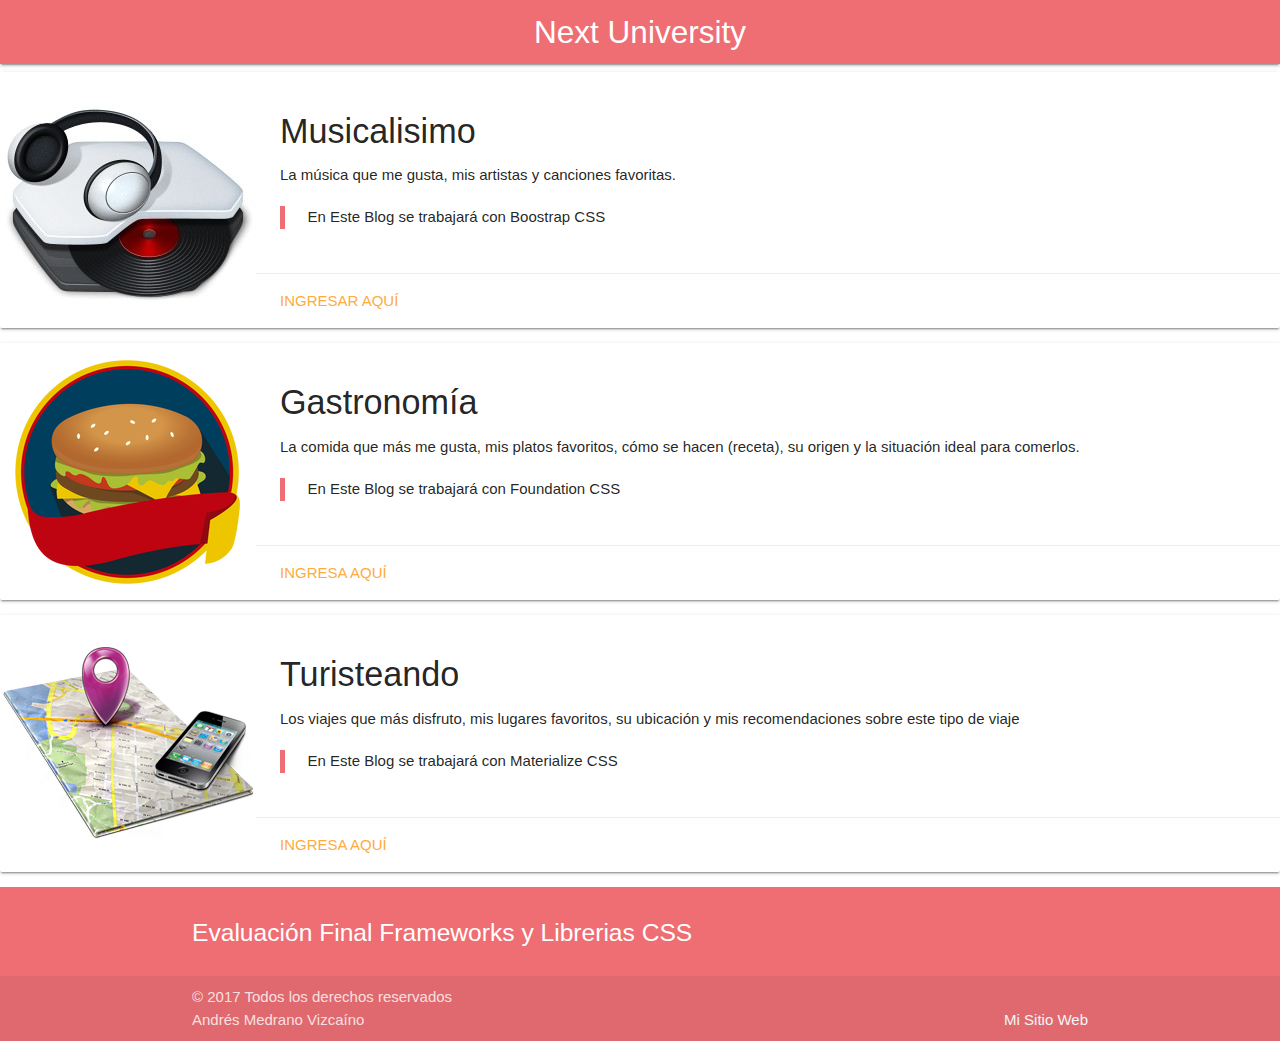
==== index.html @ 8d1fb63c "Inicio Proyecto Evaluación Final Frameworks y CSS" ====
<!DOCTYPE html>
<html>

<head>
	<meta charset="utf-8">
	<meta name="viewport" content="width=device-width initial-scale=1">
	<meta name="mobile-web-app-capable" content="yes">
	<title>NextU - Frameworks y Librerias CSS</title>
	<link rel="stylesheet" type="text/css" href="css/materialize/materialize.min.css">
	<link href="https://fonts.googleapis.com/icon?family=Material+Icons" rel="stylesheet">
</head>

<body>
	<nav>
		<div class="nav-wrapper">
			<a href="index.html" class="brand-logo center">Next University</a>
		</div>
	</nav>


	<section>
		<div class="col s12 m7">
	    <div class="card horizontal">
	      <div class="card-image">
	        <img src="img/music-card.jpg">
	      </div>
	      <div class="card-stacked">
	        <div class="card-content">
	          <h4><p>Musicalisimo</p></h4>
						<p>La música que me gusta, mis artistas y canciones favoritas.</p>
						<blockquote>
							En Este Blog se trabajará con Boostrap CSS
						</blockquote>
	        </div>
	        <div class="card-action">
	          <a href="musica.html">Ingresar Aquí</a>
	        </div>
	      </div>
	    </div>
	  </div>
		<div class="col s12 m7">
			<div class="card horizontal">
				<div class="card-image">
					<img src="img/comida-card.png">
				</div>
				<div class="card-stacked">
					<div class="card-content">
						<h4><p>Gastronomía</p></h4>
						<p>La comida que más me gusta, mis platos favoritos, cómo se hacen (receta), su origen y la situación ideal para comerlos.</p>
						<blockquote>
							En Este Blog se trabajará con Foundation CSS
						</blockquote>
					</div>
					<div class="card-action">
						<a href="gastronomia.html">Ingresa Aquí</a>
					</div>
				</div>
			</div>
		</div>
		<div class="col s12 m7">
			<div class="card horizontal">
				<div class="card-image">
					<img src="img/turismo-card.png">
				</div>
				<div class="card-stacked">
					<div class="card-content">
						<h4><p>Turisteando</p></h4>
						<p>Los viajes que más disfruto, mis lugares favoritos, su ubicación y mis recomendaciones sobre este tipo de viaje</p>
						<blockquote>
							En Este Blog se trabajará con Materialize CSS
						</blockquote>
					</div>
					<div class="card-action">
						<a href="turismo.html">Ingresa Aquí</a>
					</div>
				</div>
			</div>
		</div>

	</section>



	<footer class="page-footer">
		<div class="container">
			<div class="row">
				<div class="col 16 s12">
					<h5 class="white-text">Evaluación Final Frameworks y Librerias CSS</h5>
				</div>
			</div>
		</div>
		<div class="footer-copyright">
			<div class="container">
				© 2017 Todos los derechos reservados <br> Andrés Medrano Vizcaíno
				<a class="grey-text text-lighten-4 right" href="http://www.softech.com.ec" target="blank">Mi Sitio Web</a>
			</div>
		</div>
	</footer>

	<script type="text/javascript" src="js/materialize/materialize.min.js"></script>
</body>

</html>
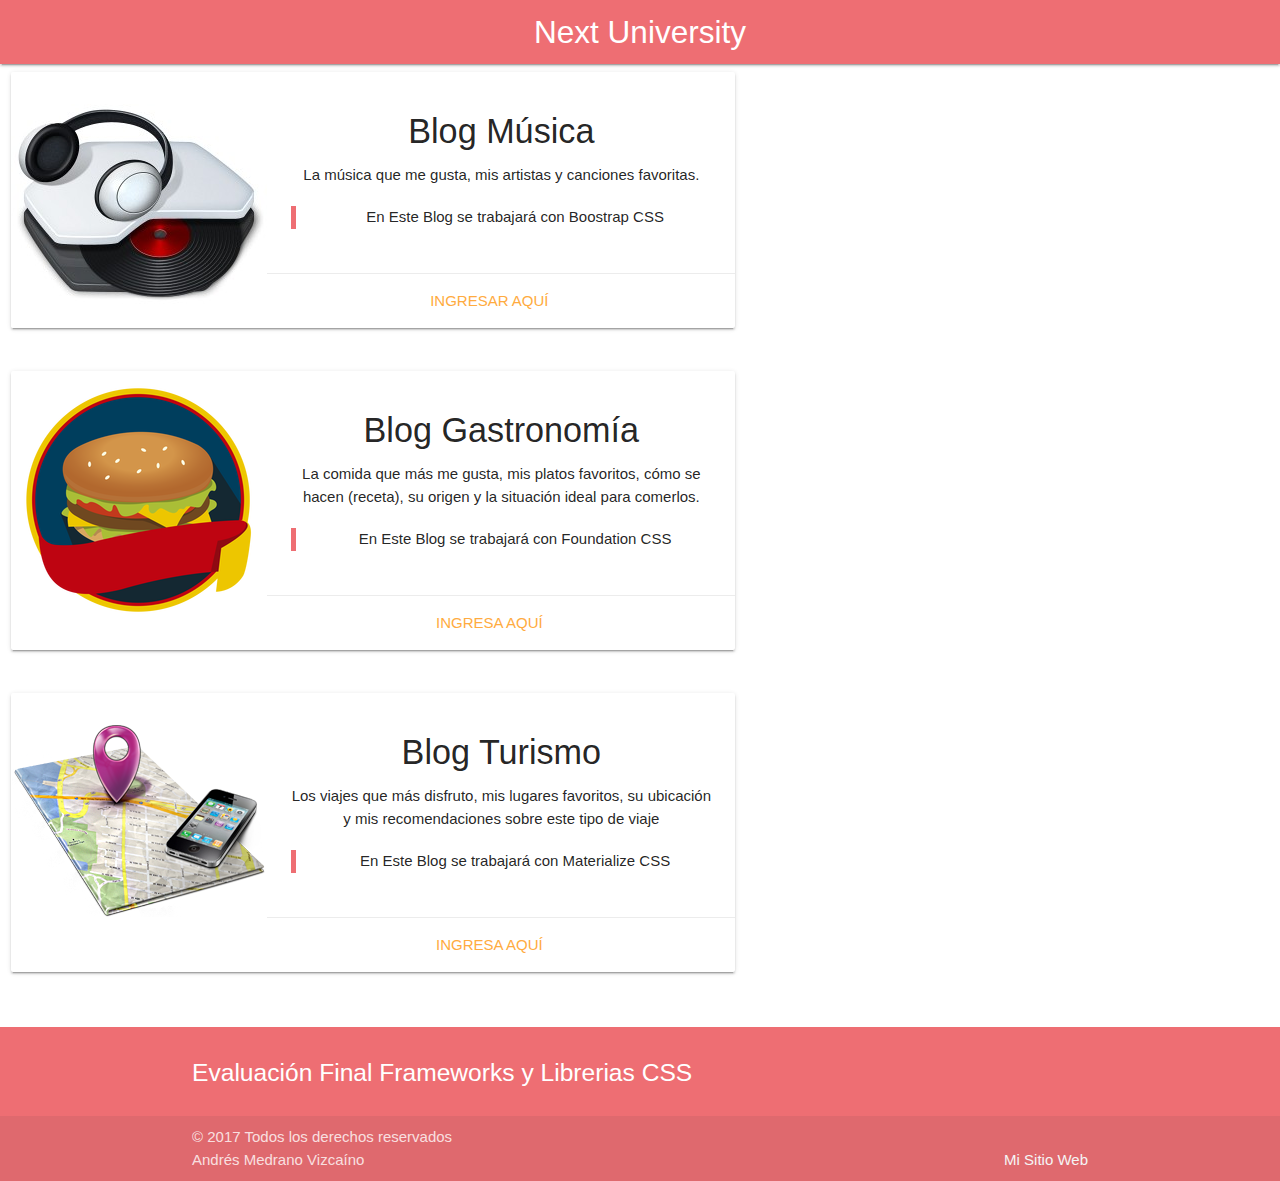
==== commit c74ef5e7: "Cambio en Diseño Inicial" ====
--- a/index.html
+++ b/index.html
@@ -7,6 +7,7 @@
 	<meta name="mobile-web-app-capable" content="yes">
 	<title>NextU - Frameworks y Librerias CSS</title>
 	<link rel="stylesheet" type="text/css" href="css/materialize/materialize.min.css">
+	<link rel="stylesheet" href="css/estilos_personalizados.css">
 	<link href="https://fonts.googleapis.com/icon?family=Material+Icons" rel="stylesheet">
 </head>
 
@@ -18,68 +19,71 @@
 	</nav>
 
 
-	<section>
-		<div class="col s12 m7">
-	    <div class="card horizontal">
-	      <div class="card-image">
-	        <img src="img/music-card.jpg">
-	      </div>
-	      <div class="card-stacked">
-	        <div class="card-content">
-	          <h4><p>Musicalisimo</p></h4>
-						<p>La música que me gusta, mis artistas y canciones favoritas.</p>
-						<blockquote>
-							En Este Blog se trabajará con Boostrap CSS
-						</blockquote>
-	        </div>
-	        <div class="card-action">
-	          <a href="musica.html">Ingresar Aquí</a>
-	        </div>
-	      </div>
-	    </div>
-	  </div>
-		<div class="col s12 m7">
-			<div class="card horizontal">
-				<div class="card-image">
-					<img src="img/comida-card.png">
-				</div>
-				<div class="card-stacked">
-					<div class="card-content">
-						<h4><p>Gastronomía</p></h4>
-						<p>La comida que más me gusta, mis platos favoritos, cómo se hacen (receta), su origen y la situación ideal para comerlos.</p>
-						<blockquote>
-							En Este Blog se trabajará con Foundation CSS
-						</blockquote>
+	<center> <section class="row center-on-small-only">
+		<div class="row">
+			<div class="col s12 m7">
+		    <div class="card horizontal">
+		      <div class="card-image">
+		        <img src="img/music-card.jpg">
+		      </div>
+		      <div class="card-stacked">
+		        <div class="card-content">
+		          <h4><p>Blog Música</p></h4>
+							<p>La música que me gusta, mis artistas y canciones favoritas.</p>
+							<blockquote>
+								En Este Blog se trabajará con Boostrap CSS
+							</blockquote>
+		        </div>
+		        <div class="card-action">
+		          <a href="musica.html">Ingresar Aquí</a>
+		        </div>
+		      </div>
+		    </div>
+		  </div>
+		</div>
+		<div class="row">
+			<div class="col s12 m7">
+				<div class="card horizontal">
+					<div class="card-image">
+						<img src="img/comida-card.png">
 					</div>
-					<div class="card-action">
-						<a href="gastronomia.html">Ingresa Aquí</a>
+					<div class="card-stacked">
+						<div class="card-content">
+							<h4><p>Blog Gastronomía</p></h4>
+							<p>La comida que más me gusta, mis platos favoritos, cómo se hacen (receta), su origen y la situación ideal para comerlos.</p>
+							<blockquote>
+								En Este Blog se trabajará con Foundation CSS
+							</blockquote>
+						</div>
+						<div class="card-action">
+							<a href="gastronomia.html">Ingresa Aquí</a>
+						</div>
 					</div>
 				</div>
 			</div>
 		</div>
-		<div class="col s12 m7">
-			<div class="card horizontal">
-				<div class="card-image">
-					<img src="img/turismo-card.png">
-				</div>
-				<div class="card-stacked">
-					<div class="card-content">
-						<h4><p>Turisteando</p></h4>
-						<p>Los viajes que más disfruto, mis lugares favoritos, su ubicación y mis recomendaciones sobre este tipo de viaje</p>
-						<blockquote>
-							En Este Blog se trabajará con Materialize CSS
-						</blockquote>
+		<div class="row">
+			<div class="col s12 m7">
+				<div class="card horizontal">
+					<div class="card-image">
+						<img src="img/turismo-card.png">
 					</div>
-					<div class="card-action">
-						<a href="turismo.html">Ingresa Aquí</a>
+					<div class="card-stacked">
+						<div class="card-content">
+							<h4><p> Blog Turismo</p></h4>
+							<p>Los viajes que más disfruto, mis lugares favoritos, su ubicación y mis recomendaciones sobre este tipo de viaje</p>
+							<blockquote>
+								En Este Blog se trabajará con Materialize CSS
+							</blockquote>
+						</div>
+						<div class="card-action">
+							<a href="turismo.html">Ingresa Aquí</a>
+						</div>
 					</div>
 				</div>
 			</div>
 		</div>
-
-	</section>
-
-
+	</section></center>
 
 	<footer class="page-footer">
 		<div class="container">
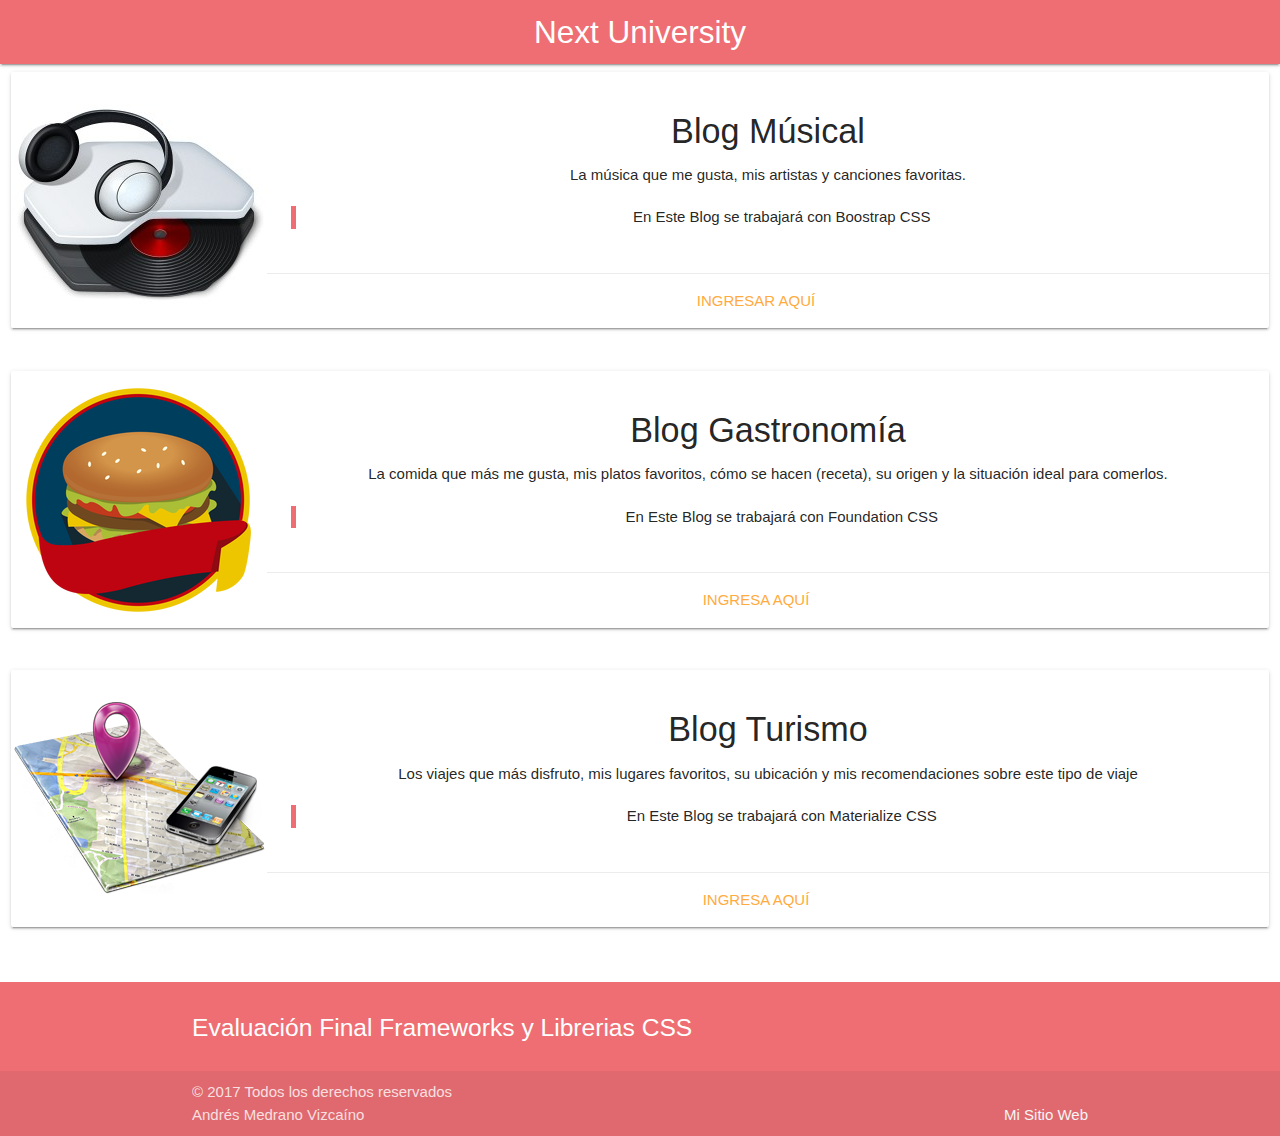
==== commit 90c3abbc: "Cambios Menu Principal Proyecto" ====
--- a/index.html
+++ b/index.html
@@ -21,28 +21,28 @@
 
 	<center> <section class="row center-on-small-only">
 		<div class="row">
-			<div class="col s12 m7">
+			<div class="col s12 m12">
 		    <div class="card horizontal">
 		      <div class="card-image">
 		        <img src="img/music-card.jpg">
 		      </div>
 		      <div class="card-stacked">
 		        <div class="card-content">
-		          <h4><p>Blog Música</p></h4>
+		          <h4><p>Blog Músical</p></h4>
 							<p>La música que me gusta, mis artistas y canciones favoritas.</p>
 							<blockquote>
 								En Este Blog se trabajará con Boostrap CSS
 							</blockquote>
 		        </div>
 		        <div class="card-action">
-		          <a href="musica.html">Ingresar Aquí</a>
+		          <a href="../EvaluacionFinalFrameworkCSS-AndresMedranoVizcaino/BlogMusica-Foundation/index.html">Ingresar Aquí</a>
 		        </div>
 		      </div>
 		    </div>
 		  </div>
 		</div>
 		<div class="row">
-			<div class="col s12 m7">
+			<div class="col s12 m12">
 				<div class="card horizontal">
 					<div class="card-image">
 						<img src="img/comida-card.png">
@@ -63,7 +63,7 @@
 			</div>
 		</div>
 		<div class="row">
-			<div class="col s12 m7">
+			<div class="col s12 m12">
 				<div class="card horizontal">
 					<div class="card-image">
 						<img src="img/turismo-card.png">
